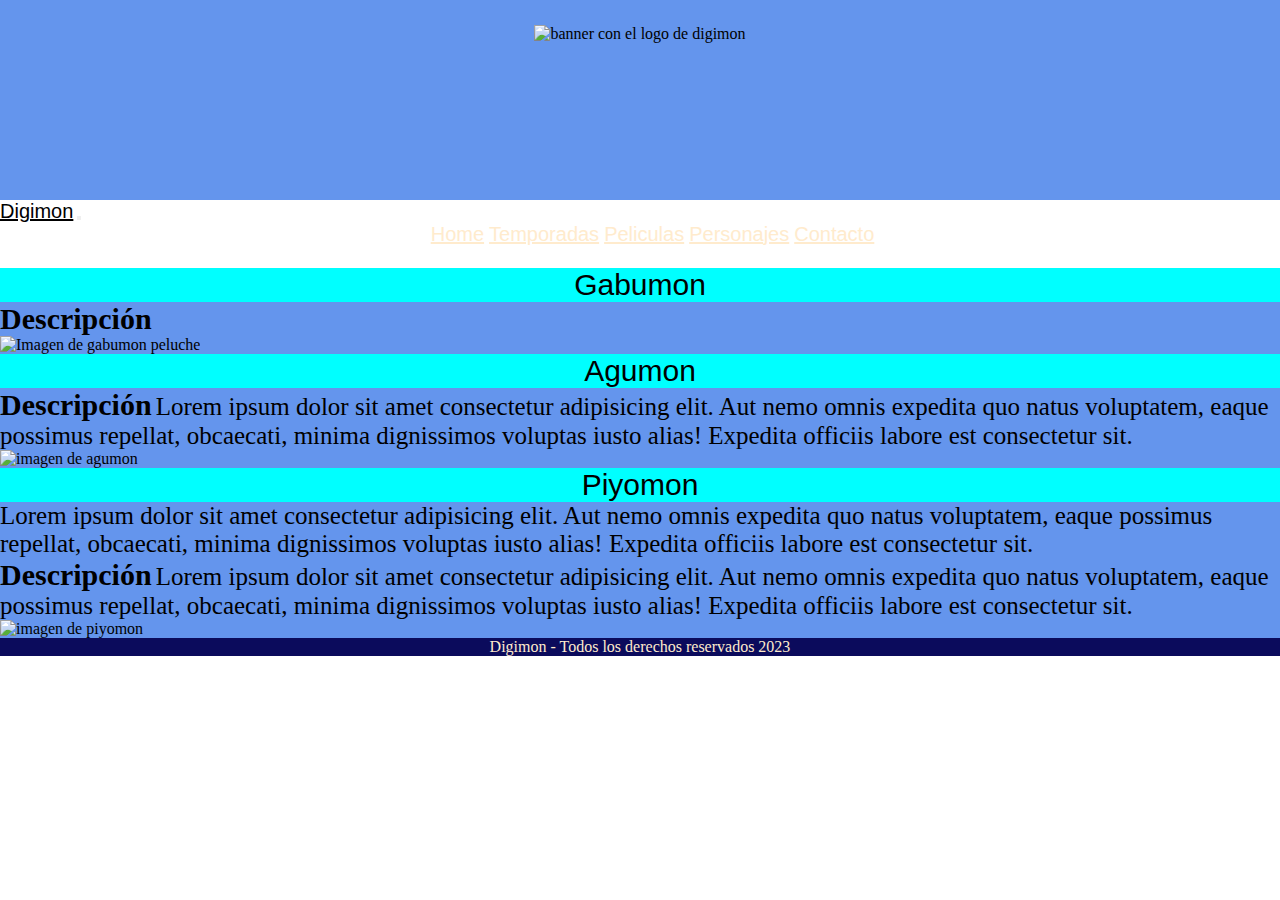
==== pages/personajes.html @ b657aabc "Cambios en el diseño" ====
<!DOCTYPE html>
<html lang="en">
<head>
    <meta charset="UTF-8">
    <meta http-equiv="X-UA-Compatible" content="IE=edge">
    <meta name="viewport" content="width=device-width, initial-scale=1.0">
    <!-- link de css bootstrap -->
    <link href="https://cdn.jsdelivr.net/npm/bootstrap@5.3.0-alpha3/dist/css/bootstrap.min.css" rel="stylesheet" integrity="sha384-KK94CHFLLe+nY2dmCWGMq91rCGa5gtU4mk92HdvYe+M/SXH301p5ILy+dN9+nJOZ" crossorigin="anonymous">
    <!-- link de mi css -->    
    <link rel="stylesheet" href="../css/styles.css">
    <title>Digimon Personajes</title>
</head>
<body>
    <header>
        <div class="banner">
            <img src="../img/bannerpng.png" alt="banner con el logo de digimon">
        </div>
        
        <nav class="navbar navbar-expand-lg bg-body-tertiary">
            <div class="container-fluid bg-warning">
                <a class="navbar-brand bg-warning nav-ppal texto-titulo" href="#">Digimon</a>
                <button class="navbar-toggler btn-light" type="button" data-bs-toggle="collapse" data-bs-target="#navbarNavAltMarkup" aria-controls="navbarNavAltMarkup" aria-expanded="false" aria-label="Toggle navigation">
                <span class="navbar-toggler-icon"></span>
                </button>
                <div class="collapse navbar-collapse" id="navbarNavAltMarkup">
                <div class="navbar-nav nav-ppal titulos-menu">
                    <a class="nav-link active texto-titulos-menu" aria-current="page" href="../index.html">Home</a>
                    <a class="nav-link texto-titulos-menu" href="temporada.html">Temporadas</a>
                    <a class="nav-link texto-titulos-menu" href="peliculas.html">Peliculas</a>
                    <a class="nav-link texto-titulos-menu" href="personajes.html">Personajes</a>
                    <a class="nav-link texto-titulos-menu" href="contacto.html">Contacto</a>
                </div>
                </div>
            </div>
        </nav>
    </header>
    <main class="pagina-secundaria">

        <p class="personaje">Gabumon</p>
        
        <div>
            <h4 class="subtitulo-personaje">Descripción</h4>
        </div>
        <img src="../img/Gabumon.jpg" alt="Imagen de gabumon peluche">
        
        <p class="personaje">Agumon</p>
        
        <div>
            <h4 class="subtitulo-personaje">Descripción</h4>
            <p class="Descripcion-personaje">Lorem ipsum dolor sit amet consectetur adipisicing elit. Aut nemo omnis expedita quo natus voluptatem, eaque possimus repellat, obcaecati, minima dignissimos voluptas iusto alias! Expedita officiis labore est consectetur sit.</p>
        </div>
        <img src="../img/Agumon.webp" alt="imagen de agumon">
        
        <p class="personaje">Piyomon</p>
        
        <p  class="Descripcion-personaje">Lorem ipsum dolor sit amet consectetur adipisicing elit. Aut nemo omnis expedita quo natus voluptatem, eaque possimus repellat, obcaecati, minima dignissimos voluptas iusto alias! Expedita officiis labore est consectetur sit.</p>
        <div>
            <h4 class="subtitulo-personaje">Descripción</h4>
            <p class="Descripcion-personaje">Lorem ipsum dolor sit amet consectetur adipisicing elit. Aut nemo omnis expedita quo natus voluptatem, eaque possimus repellat, obcaecati, minima dignissimos voluptas iusto alias! Expedita officiis labore est consectetur sit.</p>
        </div>
        <img src="../img/Piyomon_fly.png" alt="imagen de piyomon">

    </main>
    <footer class= "bg-warning">
        <p>Digimon - Todos los derechos reservados 2023</p>
    </footer>
    <script src="https://cdn.jsdelivr.net/npm/bootstrap@5.3.0-alpha3/dist/js/bootstrap.bundle.min.js" integrity="sha384-ENjdO4Dr2bkBIFxQpeoTz1HIcje39Wm4jDKdf19U8gI4ddQ3GYNS7NTKfAdVQSZe" crossorigin="anonymous"></script>
</body>
</html>
---- css/styles.css ----
/*RESET*/
*{
    margin: 0;
    padding:0;
}

/* Estilo de header */
.banner{
    display: flex;
    justify-content: center;
    height: 200px;
    background-color: cornflowerblue;    
}

.banner img{
    height: 150px;
    margin-top: 25px;
    justify-content: center;
}

/* Estilos de menu */
.nav-ppal {
    font-size: 20px;
    height: 30px;
    text-align: center;
    /* background-color: rgb(11, 11, 92); */
}

.nav-color{
    background-color: rgb(11, 11, 92);
}

.titulos-menu{
    
    list-style: none;
    margin-left: 25px;
    margin-bottom: 15px;
    text-align: center;
}

.texto-titulo{
    font-family: Impact, Haettenschweiler, 'Arial Narrow Bold', sans-serif;
    text-decoration: underline;
    color: black;    
}
.texto-titulos-menu{
    font-family: Impact, Haettenschweiler, 'Arial Narrow Bold', sans-serif;
    text-decoration: underline;
    color: blanchedalmond;
    
}

.pantalla-ppal{
    background-image: url(../img/FondoHome.jpg);
    background-repeat: repeat-y;
    height: 600px ;
    background-size: cover;
}

/*Estilos textos main*/
main p{
    text-decoration:solid;
    color: black;
    font-size: 25px;    
}



/*Estilo de footer*/
footer{
    background-color: rgb(11, 11, 92);
}
footer p{
    text-align: center;
    color: blanchedalmond;
}

/*Estilo de temporadas*/

.pagina-secundaria{
    background-color: cornflowerblue;
}

main div h3{
    font-size: 25px;
    text-align: center;
}


main div img{
    height: 300px;
    width: 350px;
    display: flex;
    margin: 0 auto;        
}

h2{
    text-align: center;
}

/*Estilo Personajes*/
.personaje{
    background-color: aqua;
    text-align: center;
    font-family: Impact, Haettenschweiler, 'Arial Narrow Bold', sans-serif;
    font-size: 30px;
}

.subtitulo-personaje{
        display: inline;
        text-align: left;
        font-size: 30px;
}

.Descripcion-personaje{
    display: inline;

}
/* Estilo para formulario */

form input{
    margin-left: 5px;
}
form div textarea{
    margin-top: 15px;
}
form button{
    margin-top: 15px;
}

/*Estilos Peliculas*/

.pelicula{
    background-color: rgb(56, 64, 179);
    text-align: center;
    font-family: Impact, Haettenschweiler, 'Arial Narrow Bold', sans-serif;
    font-size: 30px;
}

.sinapsis{
  
    text-align: left;
    font-size: 30px;
}
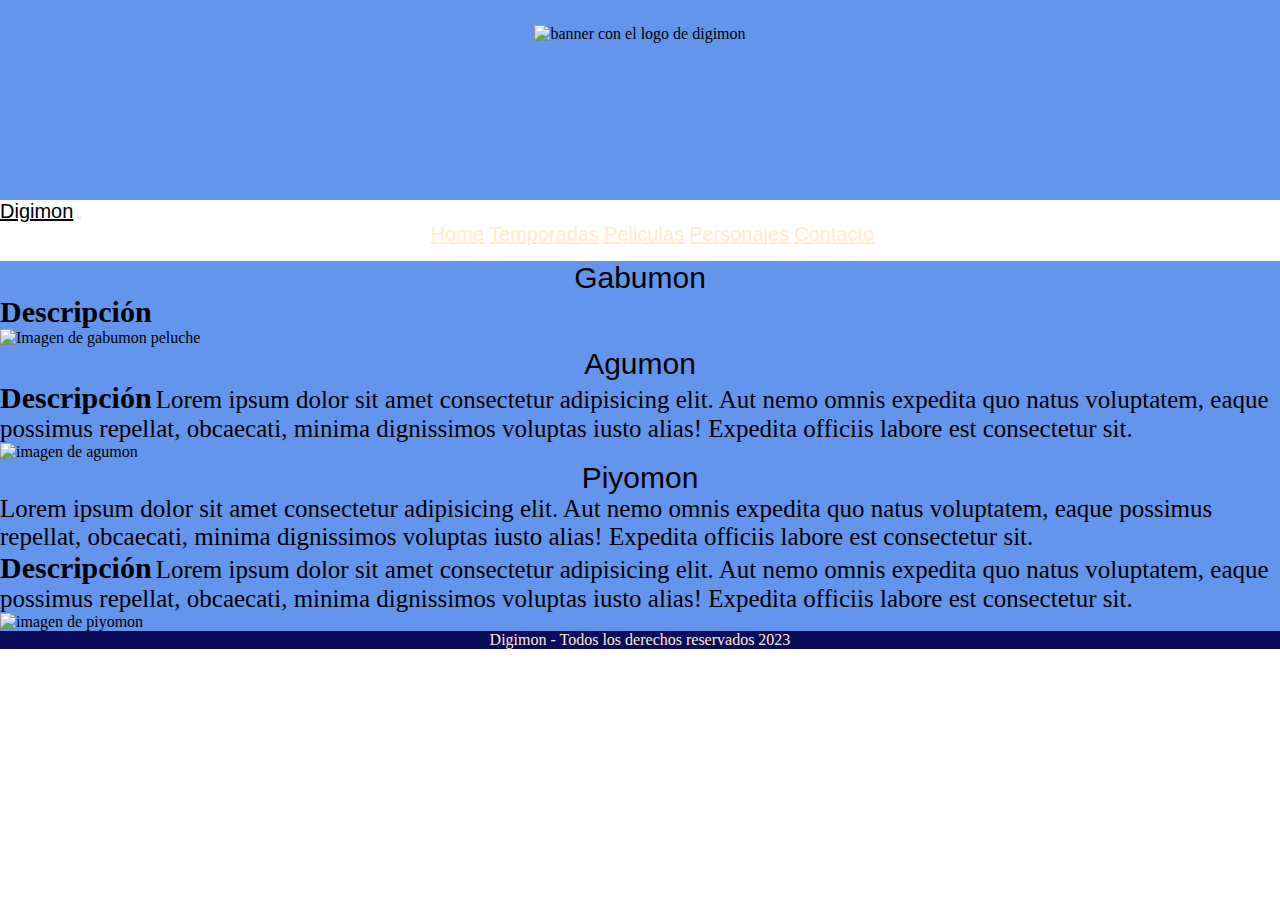
==== commit fc3006e4: "Correccion en css el menu hamburguesa" ====
--- a/pages/personajes.html
+++ b/pages/personajes.html
@@ -36,14 +36,14 @@
     </header>
     <main class="pagina-secundaria">
 
-        <p class="personaje">Gabumon</p>
+        <p class="bg-warning personaje">Gabumon</p>
         
         <div>
             <h4 class="subtitulo-personaje">Descripción</h4>
         </div>
         <img src="../img/Gabumon.jpg" alt="Imagen de gabumon peluche">
         
-        <p class="personaje">Agumon</p>
+        <p class="bg-warning personaje">Agumon</p>
         
         <div>
             <h4 class="subtitulo-personaje">Descripción</h4>
@@ -51,7 +51,7 @@
         </div>
         <img src="../img/Agumon.webp" alt="imagen de agumon">
         
-        <p class="personaje">Piyomon</p>
+        <p class=" bg-warning personaje">Piyomon</p>
         
         <p  class="Descripcion-personaje">Lorem ipsum dolor sit amet consectetur adipisicing elit. Aut nemo omnis expedita quo natus voluptatem, eaque possimus repellat, obcaecati, minima dignissimos voluptas iusto alias! Expedita officiis labore est consectetur sit.</p>
         <div>
--- a/css/styles.css
+++ b/css/styles.css
@@ -21,7 +21,6 @@
 /* Estilos de menu */
 .nav-ppal {
     font-size: 20px;
-    height: 30px;
     text-align: center;
     /* background-color: rgb(11, 11, 92); */
 }
@@ -100,7 +99,7 @@
 
 /*Estilo Personajes*/
 .personaje{
-    background-color: aqua;
+    /* background-color: aqua; */
     text-align: center;
     font-family: Impact, Haettenschweiler, 'Arial Narrow Bold', sans-serif;
     font-size: 30px;
